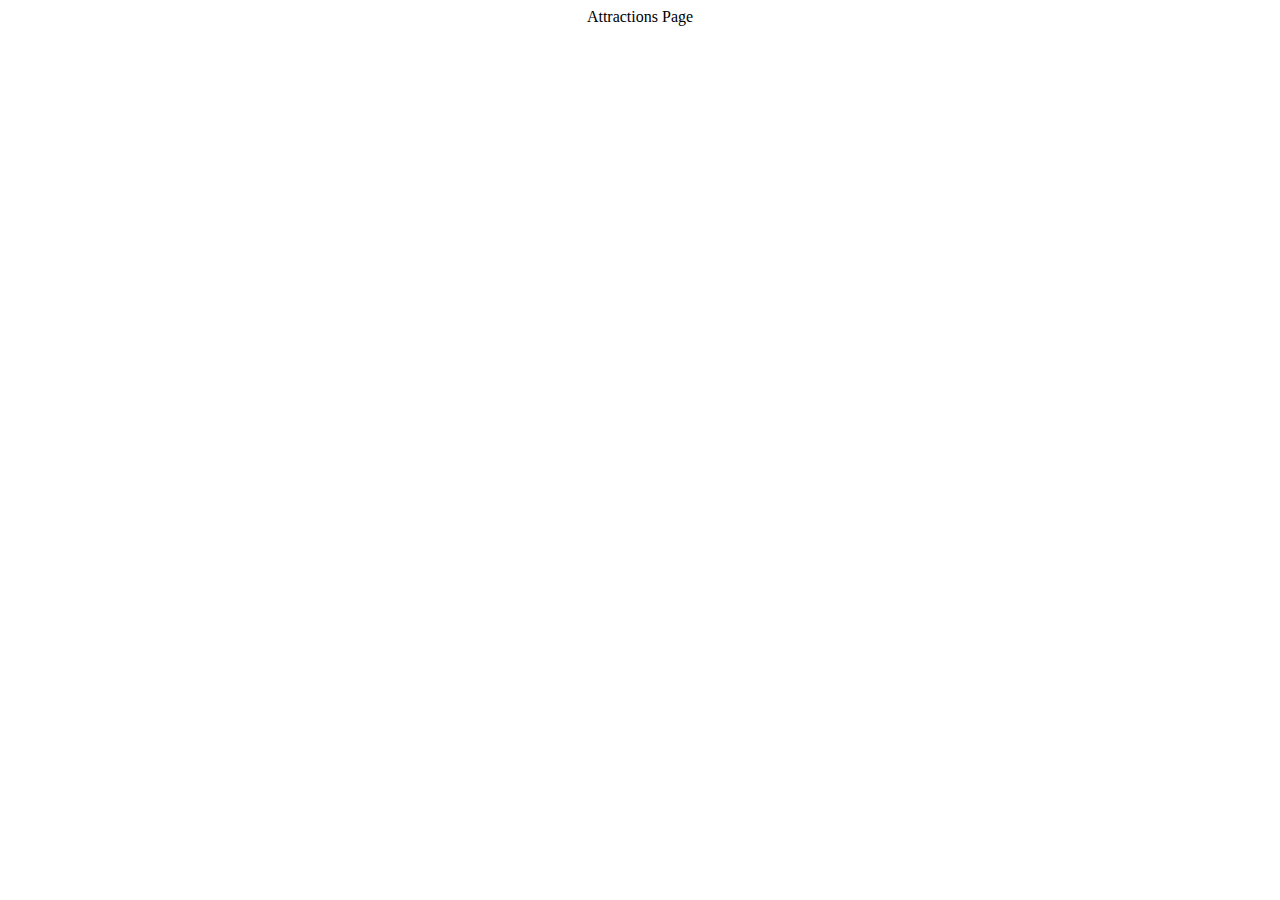
==== src/main/resources/templates/index.html @ 05c24633 "holy shit it finally works (proper refactoring is important..)" ====
<!DOCTYPE html>
<html lang="en" xmlns:th="http://www.thymeleaf.org">
<link th:href="@{style.css}" rel="stylesheet">
<head>
    <meta charset="UTF-8">
    <title>Index Page</title>
</head>
<body style="text-align: center">
<a th:href="@{attractions}">Attractions Page</a>
</body>
</html>
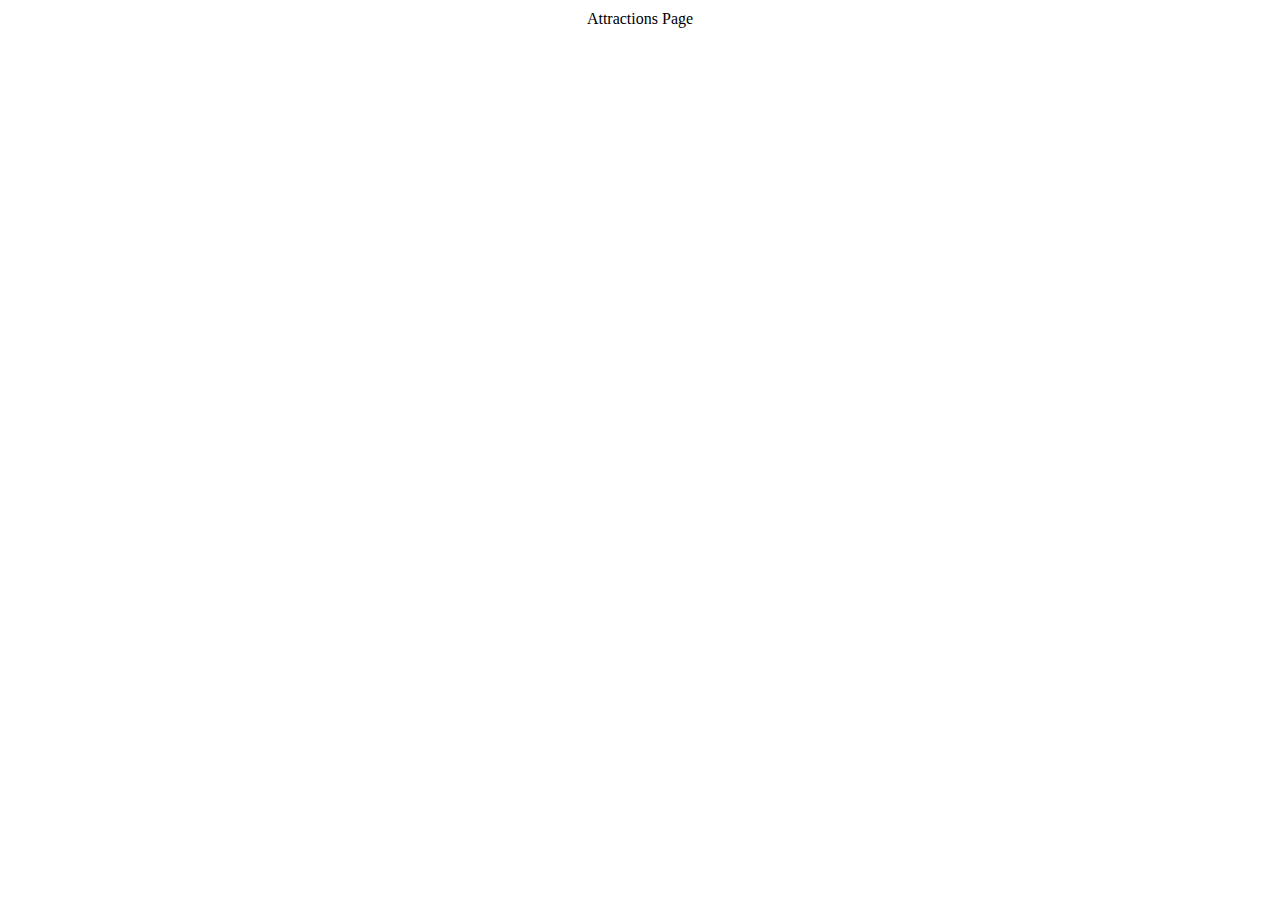
==== commit f19e3959: "it works but she aint purdy" ====
--- a/src/main/resources/templates/index.html
+++ b/src/main/resources/templates/index.html
@@ -3,6 +3,8 @@
 <link th:href="@{style.css}" rel="stylesheet">
 <head>
     <meta charset="UTF-8">
+    <link href="../static/style.css" rel="stylesheet">
+    <link th:href="@{/style.css}" rel="stylesheet">
     <title>Index Page</title>
 </head>
 <body style="text-align: center">
--- a/src/main/resources/static/style.css
+++ b/src/main/resources/static/style.css
@@ -0,0 +1,28 @@
+thead{
+    font-weight: bold;
+}
+body {
+    width: auto;
+    margin: auto;
+    background: white;
+    padding: 10px;
+}
+h1 {
+    font-family:Arial;
+    font-size: 1.5em;
+}
+label {
+    width: 150px;
+    display: inline-block;
+    font-weight: bold;
+}
+table, th, td {
+    border: 1px solid black;
+    border-collapse: collapse;
+    padding: 5px;
+    white-space: nowrap;
+}
+select, input[type="text"], input[type="number"]{
+    width:200px;
+    box-sizing:border-box;
+}